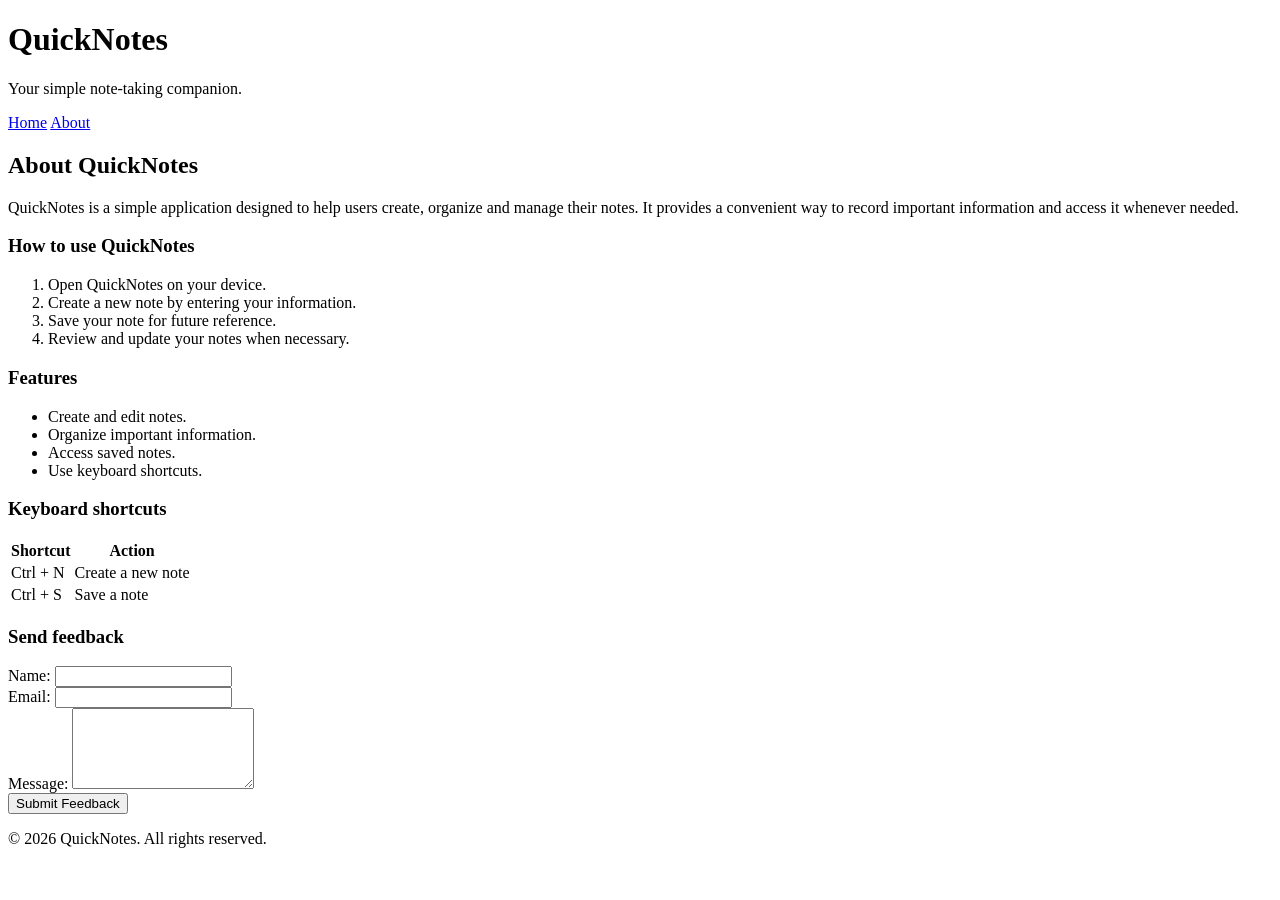
==== day2/index.html @ a1ae65ad "Day 2 assignment" ====
<!DOCTYPE html>
<html lang="en">
<head>
    <meta charset="UTF-8">
    <meta name="viewport" content="width=device-width, initial-scale=1.0">
    <title>About QuickNotes</title>
<link rel="stylesheet" href="style.css" />
</head>
<body>

    <header>
        <h1>QuickNotes</h1>
        <p>Your simple note-taking companion.</p>
        <nav>
            <a href="index.html">Home</a>
            <a href="about.html">About</a>
        </nav>

    </header>

    <main>
        <h2>About QuickNotes</h2>
        <p>
            QuickNotes is a simple application designed to help
            users create, organize and manage their notes.
            It provides a convenient way to record important
            information and access it whenever needed.
        </p>

        <section>
            <h3>How to use QuickNotes</h3>
            <ol>
                <li>Open QuickNotes on your device.</li>
                <li>Create a new note by entering your information.</li>
                <li>Save your note for future reference.</li>
                <li>Review and update your notes when necessary.</li>
            </ol>
        </section>

        <section>
            <h3>Features</h3>
           <ul class="features">
                <li>Create and edit notes.</li>
                <li>Organize important information.</li>
                <li>Access saved notes.</li>
                <li>Use keyboard shortcuts.</li>
            </ul>
        </section>

        <section>
            <h3>Keyboard shortcuts</h3>
            <table>
                <thead>
                    <tr>
                        <th>Shortcut</th>
                        <th>Action</th>
                    </tr>
                </thead>
                <tbody>
                    <tr>
                        <td>Ctrl + N</td>
                        <td>Create a new note</td>
                    </tr>
                    <tr>
                        <td>Ctrl + S</td>
                        <td>Save a note</td>
                    </tr>
                </tbody>
            </table>
        </section>

        <section>
            <h3>Send feedback</h3>
            <form action="#" method="post">
                <div>
                    <label for="name">Name:</label>
                    <input type="text" id="name"
                           name="name" required>
                </div>

                <div>
                    <label for="email">Email:</label>
                    <input type="email" id="email"
                           name="email" required>
                </div>

                <div>
                    <label for="message">Message:</label>
                    <textarea id="message" name="message"
                              rows="5" required></textarea>
                </div>

                <button type="submit">Submit Feedback</button>
            </form>
        </section>
    </main>

    <footer>
        <p>&copy; 2026 QuickNotes. All rights reserved.</p>
    </footer>

</body>
</html>
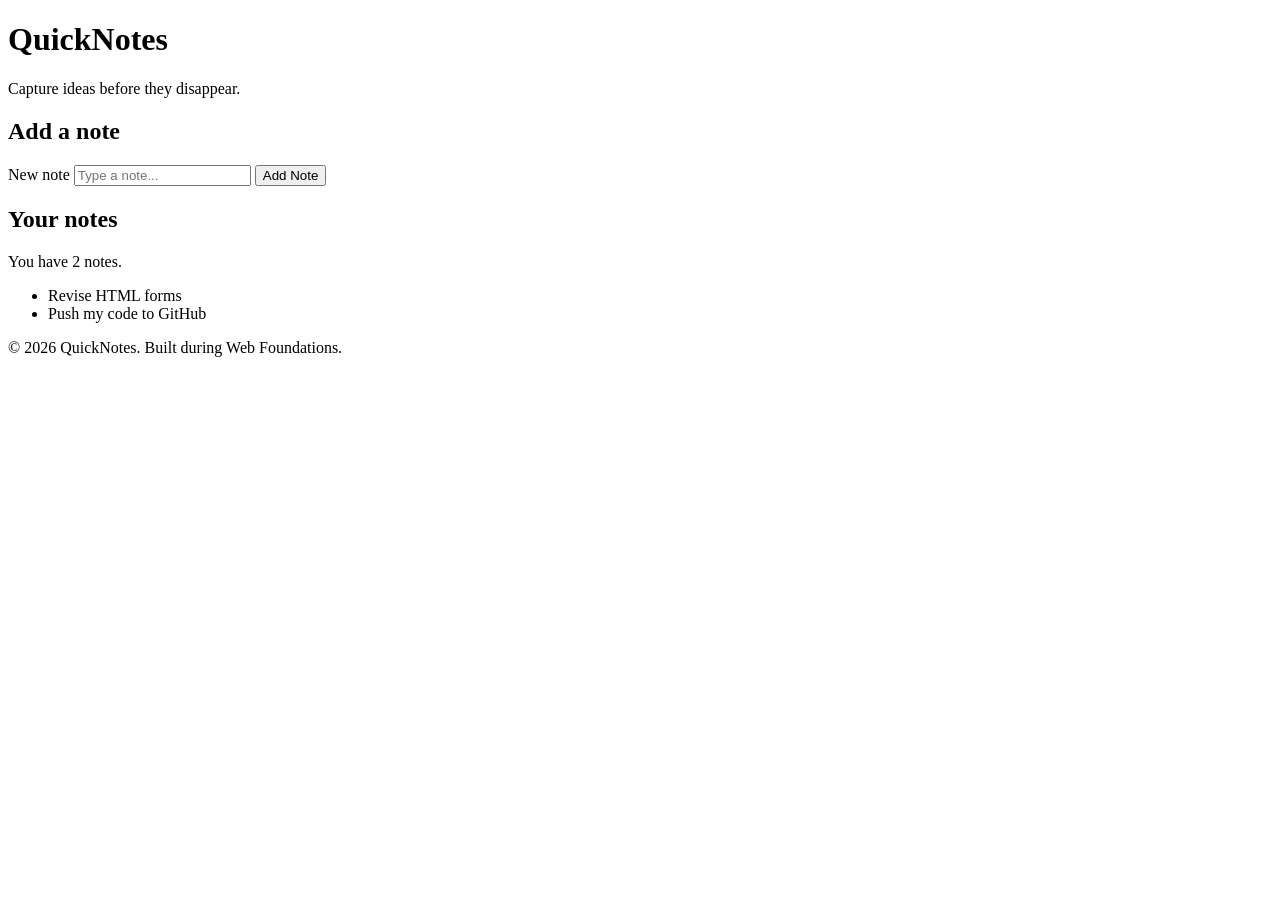
==== commit c90debd5: "Day 2 assignment" ====
--- a/day2/index.html
+++ b/day2/index.html
@@ -1,103 +1,39 @@
 <!DOCTYPE html>
 <html lang="en">
-<head>
-    <meta charset="UTF-8">
-    <meta name="viewport" content="width=device-width, initial-scale=1.0">
-    <title>About QuickNotes</title>
-<link rel="stylesheet" href="style.css" />
-</head>
-<body>
-
+  <head>
+    <meta charset="UTF-8" />
+    <meta name="viewport" content="width=device-width, initial-scale=1.0" />
+    <title>QuickNotes</title>
+    <link rel="stylesheet" href="style.css" />
+  </head>
+  <body>
     <header>
-        <h1>QuickNotes</h1>
-        <p>Your simple note-taking companion.</p>
-        <nav>
-            <a href="index.html">Home</a>
-            <a href="about.html">About</a>
-        </nav>
-
+      <h1>QuickNotes</h1>
+      <p>Capture ideas before they disappear.</p>
     </header>
-
+ 
     <main>
-        <h2>About QuickNotes</h2>
-        <p>
-            QuickNotes is a simple application designed to help
-            users create, organize and manage their notes.
-            It provides a convenient way to record important
-            information and access it whenever needed.
-        </p>
-
-        <section>
-            <h3>How to use QuickNotes</h3>
-            <ol>
-                <li>Open QuickNotes on your device.</li>
-                <li>Create a new note by entering your information.</li>
-                <li>Save your note for future reference.</li>
-                <li>Review and update your notes when necessary.</li>
-            </ol>
-        </section>
-
-        <section>
-            <h3>Features</h3>
-           <ul class="features">
-                <li>Create and edit notes.</li>
-                <li>Organize important information.</li>
-                <li>Access saved notes.</li>
-                <li>Use keyboard shortcuts.</li>
-            </ul>
-        </section>
-
-        <section>
-            <h3>Keyboard shortcuts</h3>
-            <table>
-                <thead>
-                    <tr>
-                        <th>Shortcut</th>
-                        <th>Action</th>
-                    </tr>
-                </thead>
-                <tbody>
-                    <tr>
-                        <td>Ctrl + N</td>
-                        <td>Create a new note</td>
-                    </tr>
-                    <tr>
-                        <td>Ctrl + S</td>
-                        <td>Save a note</td>
-                    </tr>
-                </tbody>
-            </table>
-        </section>
-
-        <section>
-            <h3>Send feedback</h3>
-            <form action="#" method="post">
-                <div>
-                    <label for="name">Name:</label>
-                    <input type="text" id="name"
-                           name="name" required>
-                </div>
-
-                <div>
-                    <label for="email">Email:</label>
-                    <input type="email" id="email"
-                           name="email" required>
-                </div>
-
-                <div>
-                    <label for="message">Message:</label>
-                    <textarea id="message" name="message"
-                              rows="5" required></textarea>
-                </div>
-
-                <button type="submit">Submit Feedback</button>
-            </form>
-        </section>
+      <section>
+        <h2>Add a note</h2>
+        <form id="note-form">
+          <label for="note-input">New note</label>
+          <input type="text" id="note-input" placeholder="Type a note..." />
+          <button type="submit">Add Note</button>
+        </form>
+      </section>
+ 
+      <section>
+        <h2>Your notes</h2>
+        <p id="note-count">You have 2 notes.</p>
+        <ul id="notes-list">
+          <li>Revise HTML forms</li>
+          <li>Push my code to GitHub</li>
+        </ul>
+      </section>
     </main>
-
+ 
     <footer>
-        <p>&copy; 2026 QuickNotes. All rights reserved.</p>
+      <p>&copy; 2026 QuickNotes. Built during Web Foundations.</p>
     </footer>
-
-</body>
+  </body>
 </html>
